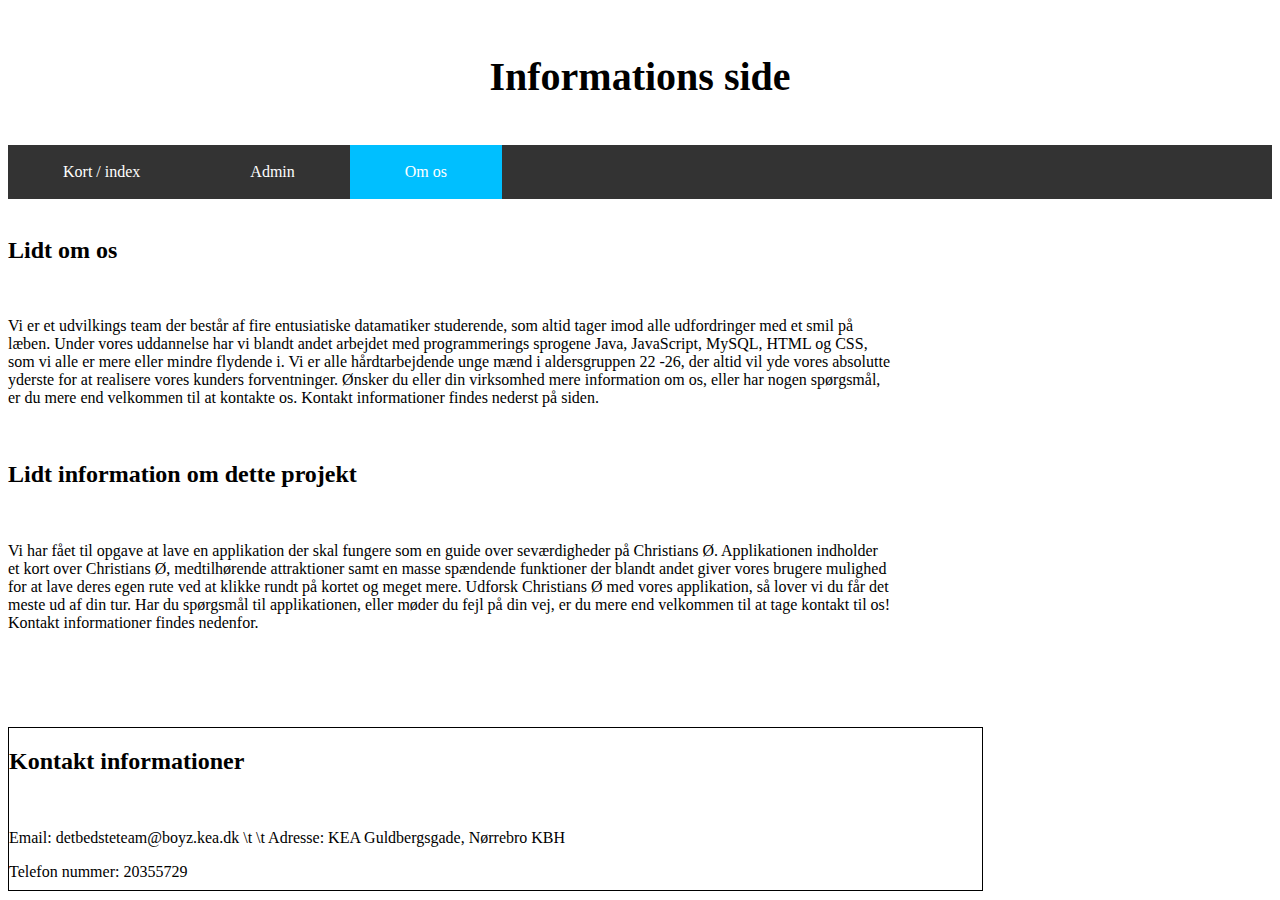
==== src/main/resources/static/aboutUs.html @ ae468b6d "Der er lavet en om os side, samt lidt ekstra CSS på index og Test. Derudover er der kodet nogle attr" ====
<!DOCTYPE html>
<html lang="en">
<head>
    <meta charset="UTF-8">
    <title>Om os</title>
    <link href="https://cdn.jsdelivr.net/npm/bootstrap@5.1.3/dist/css/bootstrap.min.css" rel="stylesheet"
          integrity="sha384-1BmE4kWBq78iYhFldvKuhfTAU6auU8tT94WrHftjDbrCEXSU1oBoqyl2QvZ6jIW3" crossorigin="anonymous">
    <link rel="stylesheet" type="text/css" href="style.css">
</head>
<body class="container">

<br/>
<h1 class="h1">Informations side</h1>
<br/>

<ul>
    <li><a href="index.html" accesskey="k">Kort / index</a> </li>
    <li><a href="test.html" accesskey="a">Admin</a></li>
    <li><a class="active" href="aboutUs.html" accesskey="o">Om os</a> </li>
</ul>

<br/>

<h2> Lidt om os</h2>

<br/>

<div id="aboutUsDiv">
    <p> Vi er et udvilkings team der består af fire entusiatiske datamatiker studerende,
        som altid tager imod alle udfordringer med et smil på læben. Under vores uddannelse
        har vi blandt andet arbejdet med programmerings sprogene Java, JavaScript, MySQL, HTML
        og CSS, som vi alle er mere eller mindre flydende i.
        Vi er alle hårdtarbejdende unge mænd i aldersgruppen 22 -26, der altid vil yde vores absolutte
        yderste for at realisere vores kunders forventninger. Ønsker du eller din virksomhed mere information om os,
        eller har nogen spørgsmål, er du mere end velkommen til at kontakte os.

        Kontakt informationer findes nederst på siden.
    </p>

    <br/>

    <h2>Lidt information om dette projekt</h2>
    <br/>
    <p>Vi har fået til opgave at lave en applikation der skal fungere som en guide over seværdigheder på Christians Ø.
        Applikationen indholder et kort over Christians Ø, medtilhørende attraktioner samt en masse spændende funktioner
        der blandt andet giver vores brugere mulighed for at lave deres egen rute ved at klikke rundt på kortet og meget mere.
        Udforsk Christians Ø med vores applikation, så lover vi du får det meste ud af din tur.
        Har du spørgsmål til applikationen, eller møder du fejl på din vej, er du mere end velkommen til at tage kontakt til os!
        Kontakt informationer findes nedenfor.
    </p>
</div>

<br/>

<div id="aboutUsBottomDiv">
    <h2>Kontakt informationer</h2>
    <br/>
    <p>Email: detbedsteteam@boyz.kea.dk              \t                \t  Adresse: KEA Guldbergsgade, Nørrebro KBH </p>
    <p>Telefon nummer: 20355729</p>
</div>

</body>
</html>
---- src/main/resources/static/style.css ----
#map {
    width: 600px;
    height: 600px;
}

#data-cell {
    vertical-align: top;
}

#menu {
    width: 600px;
    height: 600px;
    border: 1px solid black
}

#tourDiv {
    width: 599px;
    height: 350px;
    border: 1px solid black;
    overflow:scroll}

#routeDiv {
    width: 599px;
    height: 120px;
    border: 1px solid black
}

#attractionDiv {
    width: 599px;
    height: 350px;
    border: 1px solid black;
    overflow: scroll
}

#boatDiv {
    width: 599px;
    height: 120px;
    border: 1px solid black
}

.h1{
    text-align: center;
    font-size: 40px;
}

.h2{
    font-size: 25px
}


ul {
    list-style-type: none;
    margin: 0;
    padding: 0;
    overflow: hidden;
    background-color: #333;
}
li {
    float: left;
}
li a {
    display: block;
    color: white;
    text-align: center;
    padding: 18px 55px;
    text-decoration: none;
}
li a:hover:not(.active) {
    background-color: #111;
}
.active{
    background-color: deepskyblue;
}

#aboutUsDiv {
    width: 70%;
    height: 25%;
    position: center;
}

#aboutUsBottomDiv {
    width: 76%;
    height: 18%;
    border: 1px solid black;
    position: absolute;
    bottom: 1%;
}
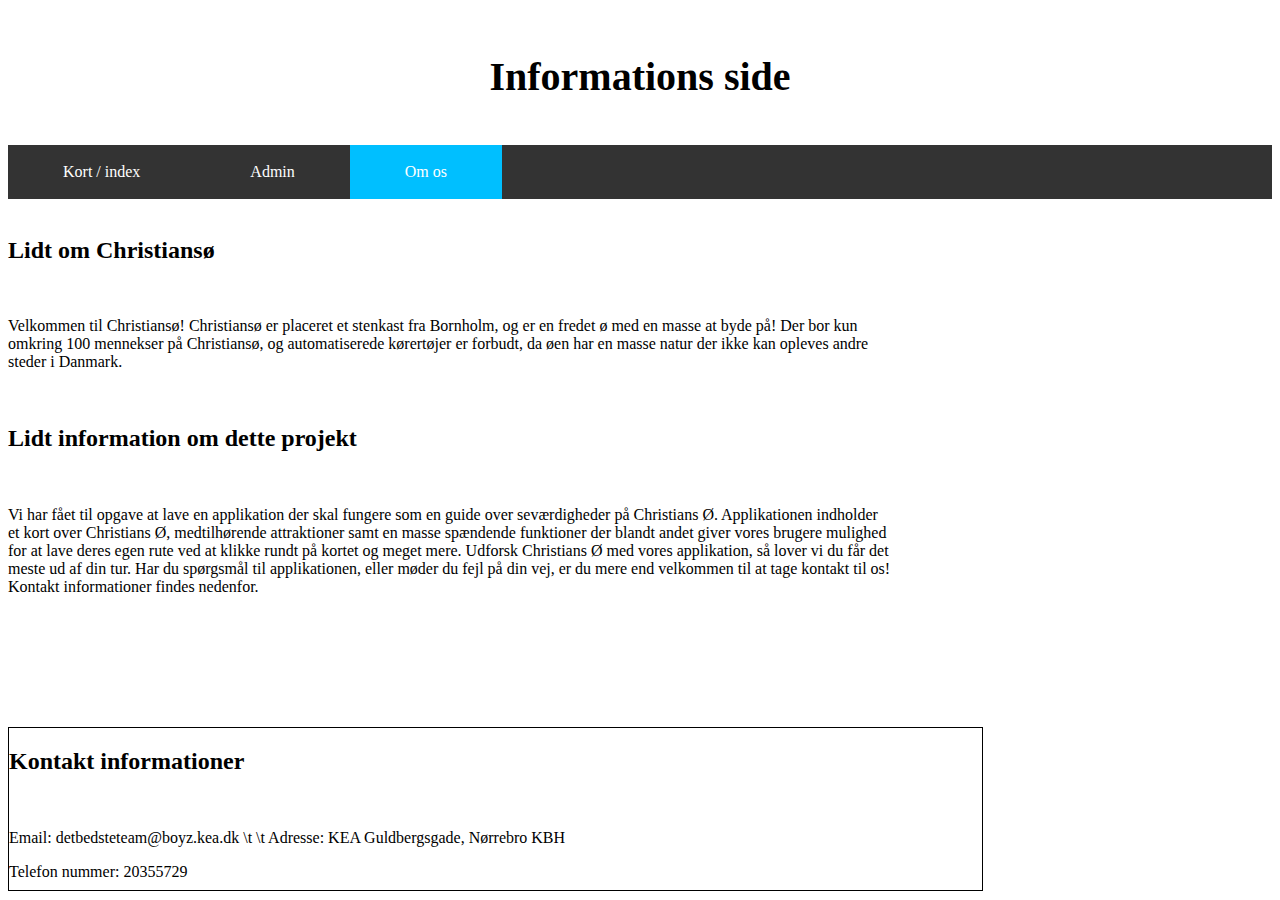
==== commit 03b29f8f: "Login side er fixet til admin.html" ====
--- a/src/main/resources/static/aboutUs.html
+++ b/src/main/resources/static/aboutUs.html
@@ -15,26 +15,20 @@
 
 <ul>
     <li><a href="index.html" accesskey="k">Kort / index</a> </li>
-    <li><a href="test.html" accesskey="a">Admin</a></li>
+    <li><a href="login.html" accesskey="a">Admin</a></li>
     <li><a class="active" href="aboutUs.html" accesskey="o">Om os</a> </li>
 </ul>
 
 <br/>
 
-<h2> Lidt om os</h2>
+<h2> Lidt om Christiansø</h2>
 
 <br/>
 
 <div id="aboutUsDiv">
-    <p> Vi er et udvilkings team der består af fire entusiatiske datamatiker studerende,
-        som altid tager imod alle udfordringer med et smil på læben. Under vores uddannelse
-        har vi blandt andet arbejdet med programmerings sprogene Java, JavaScript, MySQL, HTML
-        og CSS, som vi alle er mere eller mindre flydende i.
-        Vi er alle hårdtarbejdende unge mænd i aldersgruppen 22 -26, der altid vil yde vores absolutte
-        yderste for at realisere vores kunders forventninger. Ønsker du eller din virksomhed mere information om os,
-        eller har nogen spørgsmål, er du mere end velkommen til at kontakte os.
-
-        Kontakt informationer findes nederst på siden.
+    <p> Velkommen til Christiansø! Christiansø er placeret et stenkast fra Bornholm, og er en fredet ø med en masse at byde på!
+        Der bor kun omkring 100 mennekser på Christiansø, og automatiserede kørertøjer er forbudt, da øen har en masse natur
+        der ikke kan opleves andre steder i Danmark.
     </p>
 
     <br/>
--- a/src/main/resources/static/style.css
+++ b/src/main/resources/static/style.css
@@ -13,19 +13,19 @@
     border: 1px solid black
 }
 
-#tourDiv {
+#tour-div {
     width: 599px;
     height: 350px;
     border: 1px solid black;
     overflow:scroll}
 
-#routeDiv {
+#route-div {
     width: 599px;
     height: 120px;
     border: 1px solid black
 }
 
-#attractionDiv {
+#attraction-div {
     width: 599px;
     height: 350px;
     border: 1px solid black;
@@ -84,4 +84,22 @@
     border: 1px solid black;
     position: absolute;
     bottom: 1%;
+}
+#tours-header-index, #attraction-header-index{
+    position: relative;
+    left: 45%;
+    margin-left: auto;
+    margin-right: auto;
+    cursor: pointer;
+}
+#attraction-header-index{
+    left:40%
+}
+
+
+#tour-div, #attraction-div{
+    height: 120px;
+}
+#tour-content, #attraction-content{
+    display:none
 }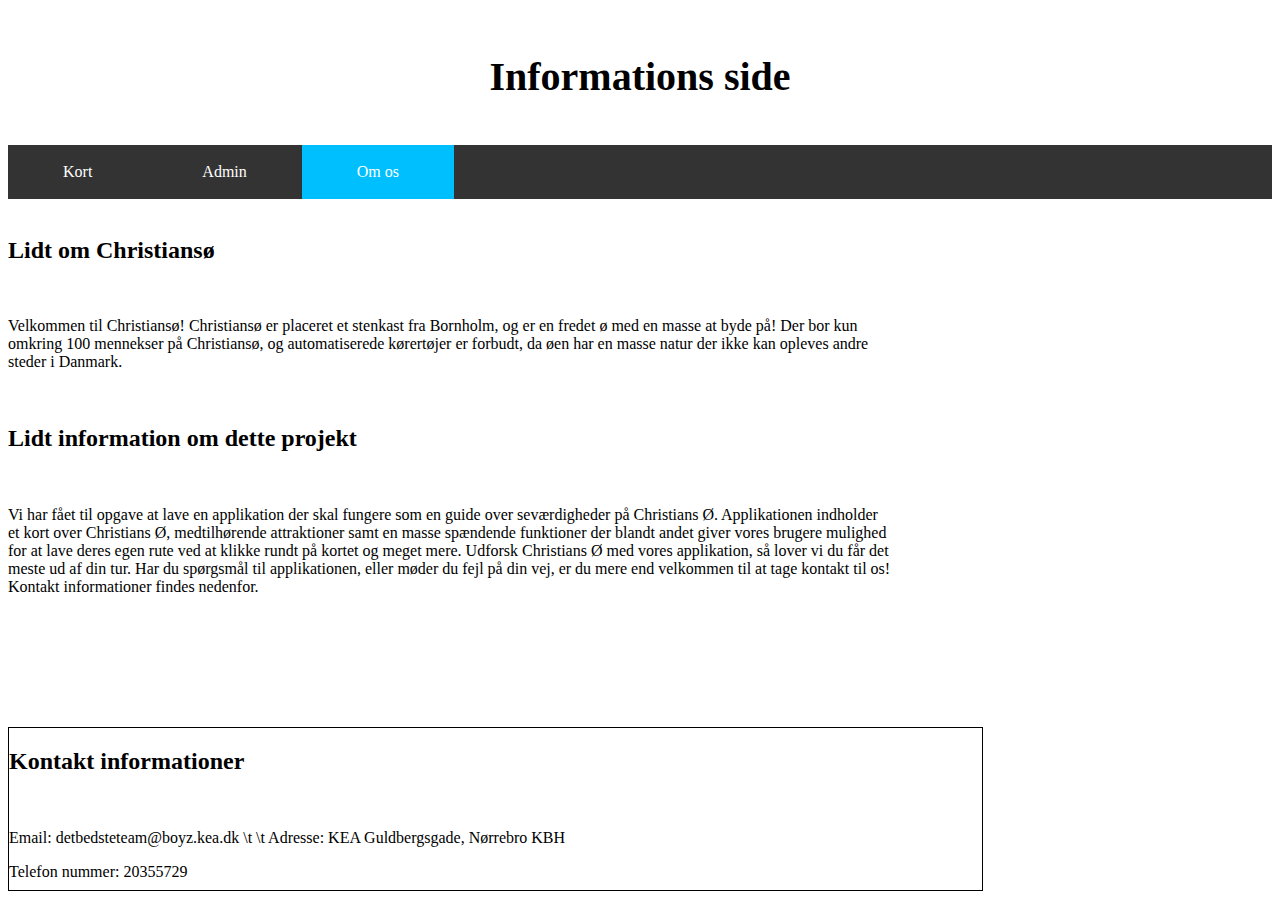
==== commit d7056e2a: "Tilføjet lyd på næsten alle som manglede, samt lavet lidt billeder til og rettet stavefejl." ====
--- a/src/main/resources/static/aboutUs.html
+++ b/src/main/resources/static/aboutUs.html
@@ -14,7 +14,7 @@
 <br/>
 
 <ul>
-    <li><a href="index.html" accesskey="k">Kort / index</a> </li>
+    <li><a href="index.html" accesskey="k">Kort</a> </li>
     <li><a href="login.html" accesskey="a">Admin</a></li>
     <li><a class="active" href="aboutUs.html" accesskey="o">Om os</a> </li>
 </ul>
--- a/src/main/resources/static/style.css
+++ b/src/main/resources/static/style.css
@@ -1,42 +1,17 @@
-#map {
+#menu {
     width: 600px;
     height: 600px;
+}
+#map {  width:600px; height: 600px }
+#attraction-map{
+    height: 300px;
+    width: 300px;
 }
 
 #data-cell {
     vertical-align: top;
 }
 
-#menu {
-    width: 600px;
-    height: 600px;
-    border: 1px solid black
-}
-
-#tour-div {
-    width: 599px;
-    height: 350px;
-    border: 1px solid black;
-    overflow:scroll}
-
-#route-div {
-    width: 599px;
-    height: 120px;
-    border: 1px solid black
-}
-
-#attraction-div {
-    width: 599px;
-    height: 350px;
-    border: 1px solid black;
-    overflow: scroll
-}
-
-#boatDiv {
-    width: 599px;
-    height: 120px;
-    border: 1px solid black
-}
 
 .h1{
     text-align: center;
@@ -47,7 +22,6 @@
     font-size: 25px
 }
 
-
 ul {
     list-style-type: none;
     margin: 0;
@@ -55,9 +29,11 @@
     overflow: hidden;
     background-color: #333;
 }
+
 li {
     float: left;
 }
+
 li a {
     display: block;
     color: white;
@@ -65,9 +41,11 @@
     padding: 18px 55px;
     text-decoration: none;
 }
+
 li a:hover:not(.active) {
     background-color: #111;
 }
+
 .active{
     background-color: deepskyblue;
 }
@@ -85,21 +63,55 @@
     position: absolute;
     bottom: 1%;
 }
+<!-- CSS TIL INDEX SIDEN -->
+
+#menu {
+    width: 690px;
+    border: 1px solid black;
+}
+#tour-div, #route-div, #attraction-div, #boatDiv{
+    padding: 2px;
+    width: 100%;
+    height: 120px;
+    border: 1px solid black;
+    overflow: auto;
+    overflow-x: hidden;
+
+}
+#tour-div, #attraction-div{
+    height: 92px;
+    overflow: auto;
+    overflow-x: hidden;
+}
+
 #tours-header-index, #attraction-header-index{
     position: relative;
-    left: 45%;
-    margin-left: auto;
-    margin-right: auto;
     cursor: pointer;
 }
+
+#tours-header-index{
+    left: 45%;
+}
+
 #attraction-header-index{
     left:40%
 }
 
-
-#tour-div, #attraction-div{
-    height: 120px;
-}
 #tour-content, #attraction-content{
     display:none
-}+}
+
+#tour-name, #tour-maxMembers, #tour-duration, #attraction-name{
+    text-align: center;
+    border: 1px solid #948c8c;
+    border-radius: 5px;
+}
+#tour-interest-points, #attraction-interestPoints{
+    text-align: center;
+}
+#attraction-timeToBoat{
+
+}
+
+
+
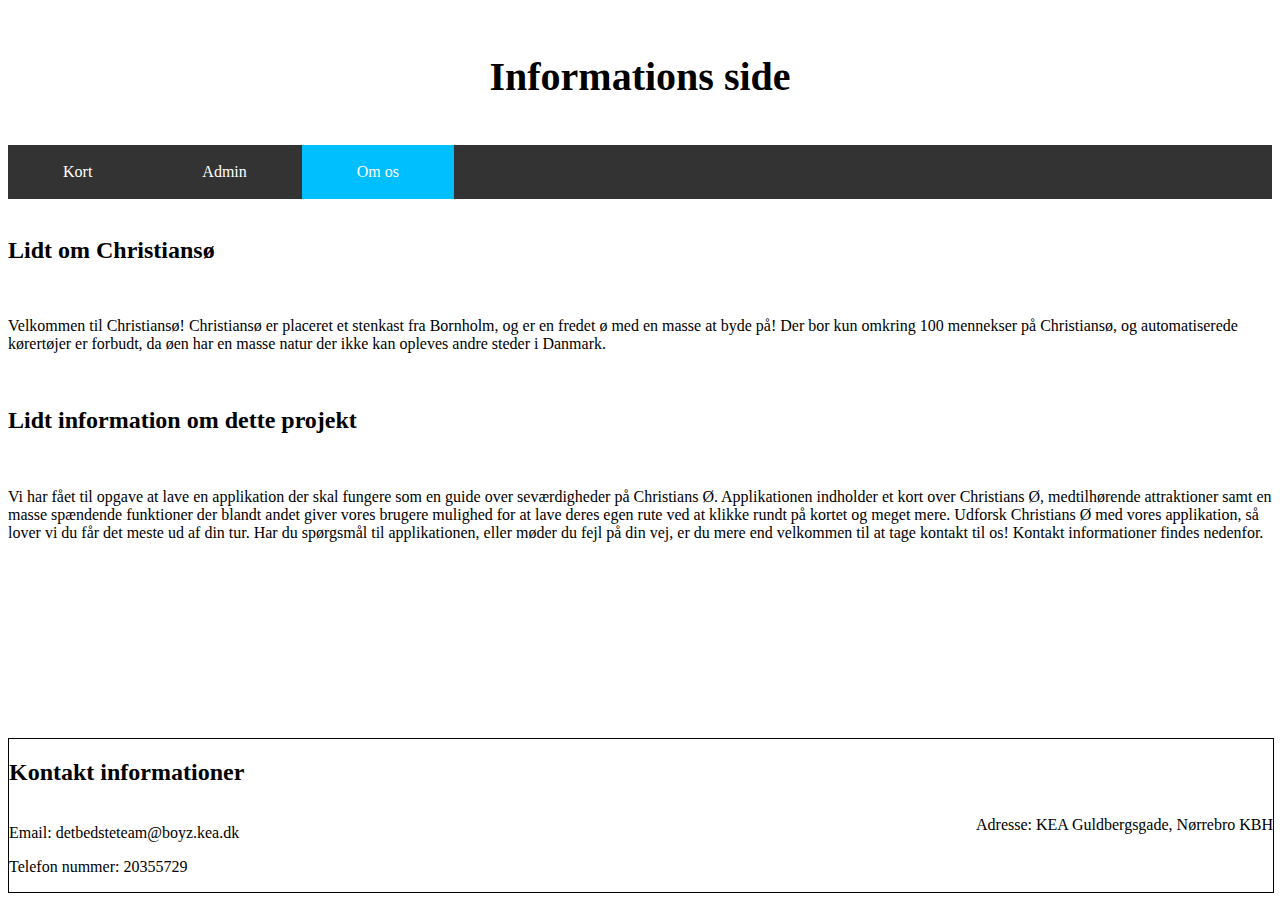
==== commit d417fe87: "der er lavet tooltip" ====
--- a/src/main/resources/static/aboutUs.html
+++ b/src/main/resources/static/aboutUs.html
@@ -45,12 +45,25 @@
 </div>
 
 <br/>
+<br/>
+<br/>
+<br/>
+<br/>
+<br/>
+<br/>
+<br/>
+<br/>
+<br/>
 
 <div id="aboutUsBottomDiv">
     <h2>Kontakt informationer</h2>
     <br/>
-    <p>Email: detbedsteteam@boyz.kea.dk              \t                \t  Adresse: KEA Guldbergsgade, Nørrebro KBH </p>
-    <p>Telefon nummer: 20355729</p>
+
+    <div id="email">Email: detbedsteteam@boyz.kea.dk
+        <a id="adresse" style="position: absolute; top: 50%; right: 0%">Adresse: KEA Guldbergsgade, Nørrebro KBH</a>
+    </div>
+
+        <p>Telefon nummer: 20355729</p>
 </div>
 
 </body>
--- a/src/main/resources/static/style.css
+++ b/src/main/resources/static/style.css
@@ -28,6 +28,7 @@
     padding: 0;
     overflow: hidden;
     background-color: #333;
+    width: 100%
 }
 
 li {
@@ -51,17 +52,19 @@
 }
 
 #aboutUsDiv {
-    width: 70%;
+    width: 100%;
     height: 25%;
     position: center;
 }
 
 #aboutUsBottomDiv {
-    width: 76%;
+    width: 100%;
     height: 18%;
     border: 1px solid black;
-    position: absolute;
-    bottom: 1%;
+    position: relative;
+    margin: auto;
+
+
 }
 <!-- CSS TIL INDEX SIDEN -->
 
@@ -112,6 +115,7 @@
 #attraction-timeToBoat{
 
 }
+<!-- CSS TIL TOOLTIP -->
 
 
 
